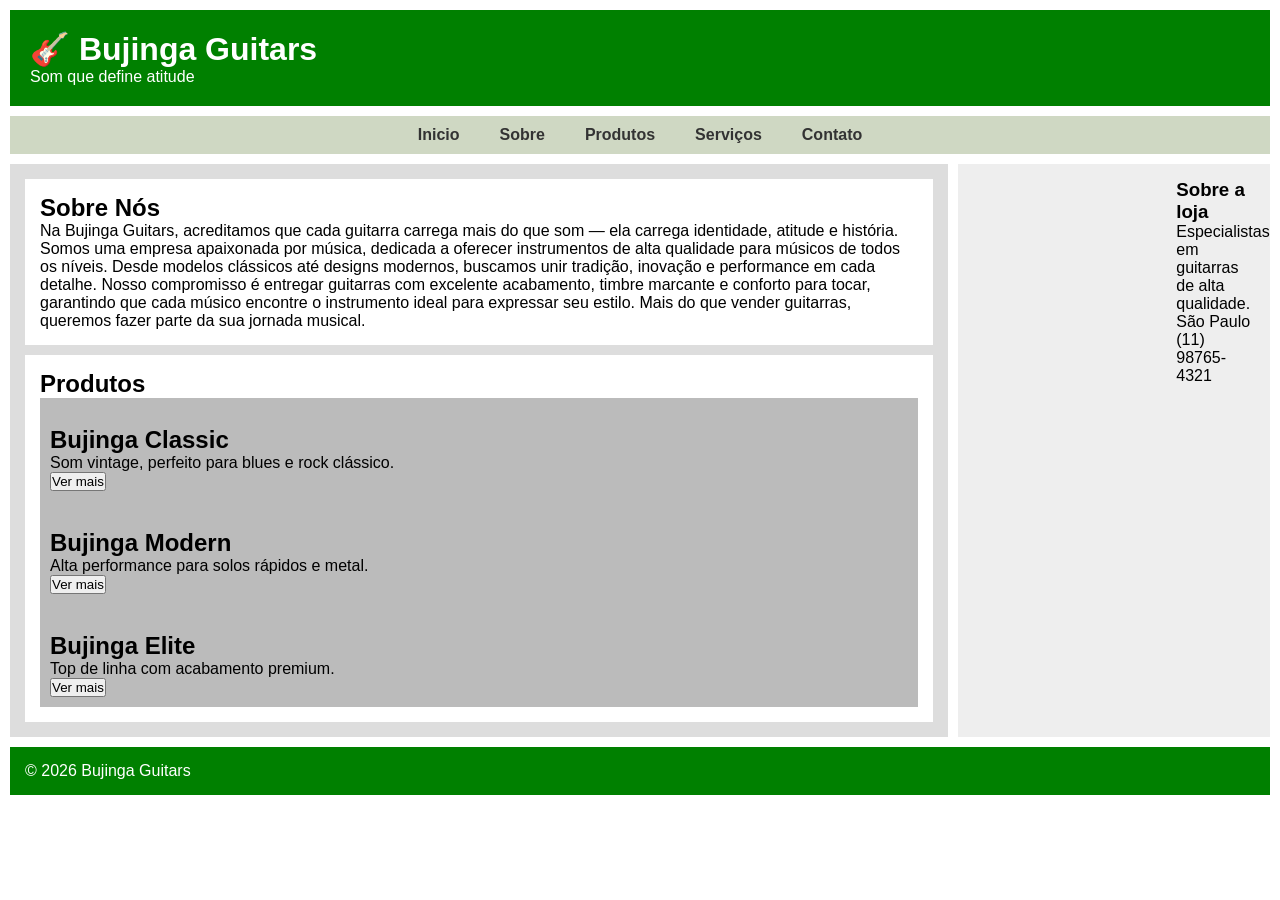
==== atividade 6/SiteProva1/index.html @ 3e309ba4 "Siteprova1" ====
<!DOCTYPE html>
<html lang="pt-br">
<head>
    <meta charset="UTF-8">
    <meta name="viewport" content="width=device-width, initial-scale=1.0">
    <title>BlogBielzadas</title>
    <link rel="shortcut icon" href="./imagens/logoFavicon.ico">
    <meta name="description" content="Empresa De Guitarras Ltda">
    <meta name="author" content="Gabriell Ferreira Dias Rodrigues">
    <link rel="stylesheet" href="./estilos/layout.css">
</head>
<body>
    <header>
        <h1>🎸 Bujinga Guitars</h1>
        <p>Som que define atitude</p>
    </header>

    <nav>
        <ul>
            <li><a href="#">Inicio</a></li>
            <li><a href="#sobre">Sobre</a></li>
            <li><a href="#produtos">Produtos</a></li>
            <li><a href="#">Serviços</a></li>
            <li><a href="./paginas/contato.html">Contato</a></li>
        </ul>
    </nav>
       <aside>
            <h3>Sobre a loja</h3>
            <p>Especialistas em guitarras de alta qualidade.</p>
            <p>São Paulo</p>
            <p>(11) 98765-4321</p>
        </aside>
    <main>
        <section class="sobre" id="sobre">
            <h1>Sobre Nós</h1>
            <p>Na Bujinga Guitars, acreditamos que cada guitarra carrega mais do que som — ela carrega identidade, atitude e história.
Somos uma empresa apaixonada por música, dedicada a oferecer instrumentos de alta qualidade para músicos de todos os níveis. Desde modelos clássicos até designs modernos, buscamos unir tradição, inovação e performance em cada detalhe.
Nosso compromisso é entregar guitarras com excelente acabamento, timbre marcante e conforto para tocar, garantindo que cada músico encontre o instrumento ideal para expressar seu estilo.
Mais do que vender guitarras, queremos fazer parte da sua jornada musical.</p>
        </section>
        <section class="produtos" id="produtos">
            <h1>Produtos</h1>
            <article>
                <img src="https://via.placeholder.com/300x200" alt="">
                <h2>Bujinga Classic</h2>
                <p>Som vintage, perfeito para blues e rock clássico.</p>
                <button>Ver mais</button>
            </article>

            <article>
                <img src="https://via.placeholder.com/300x200" alt="">
                <h2>Bujinga Modern</h2>
                <p>Alta performance para solos rápidos e metal.</p>
                <button>Ver mais</button>
            </article>

            <article>
                <img src="https://via.placeholder.com/300x200" alt="">
                <h2>Bujinga Elite</h2>
                <p>Top de linha com acabamento premium.</p>
                <button>Ver mais</button>
            </article>
        </section>


    </main>

    <footer>
        <p>© 2026 Bujinga Guitars</p>
    </footer>
</body>
</html>
---- atividade 6/SiteProva1/estilos/layout.css ----
* {
    margin: 0;
    padding: 0;
    box-sizing: border-box;
}

body {
    display: grid;
    grid-template-areas:
        "header header"
        "nav nav"
        "main aside"
        "footer footer";
    grid-template-columns: 3fr 1fr;
    gap: 10px;
    font-family: Arial, sans-serif;
    padding: 10px;
}


header {
    grid-area: header;
    background: green;
    color: white;
    padding: 20px;
}


nav {
    grid-area: nav;
    background: #cfd8c3;
    padding: 10px;
}
nav ul {
  display: flex; 
  list-style: none; 
  gap: 20px;
  justify-content: center; 
}
nav ul li a {
  text-decoration: none; 
  color: #333; 
  font-weight: bold; 
  padding: 5px 10px; 
  transition: background-color 0.3s, color 0.3s; 
}


main {
    grid-area: main;
    background: #ddd;
    padding: 15px;
    display: flex;
    flex-direction: column;
    gap: 10px;
}
main section {
    background: #fff;
    padding: 15px;
}

article {
    background: #bbb;
    padding: 10px;
}


aside {
    position: relative;
    grid-area: aside;
    background: #eee;
    padding: 15px;
    padding-left: 70%;
}
footer {
    grid-area: footer;
    background: green;
    color: white;
    padding: 15px;
}
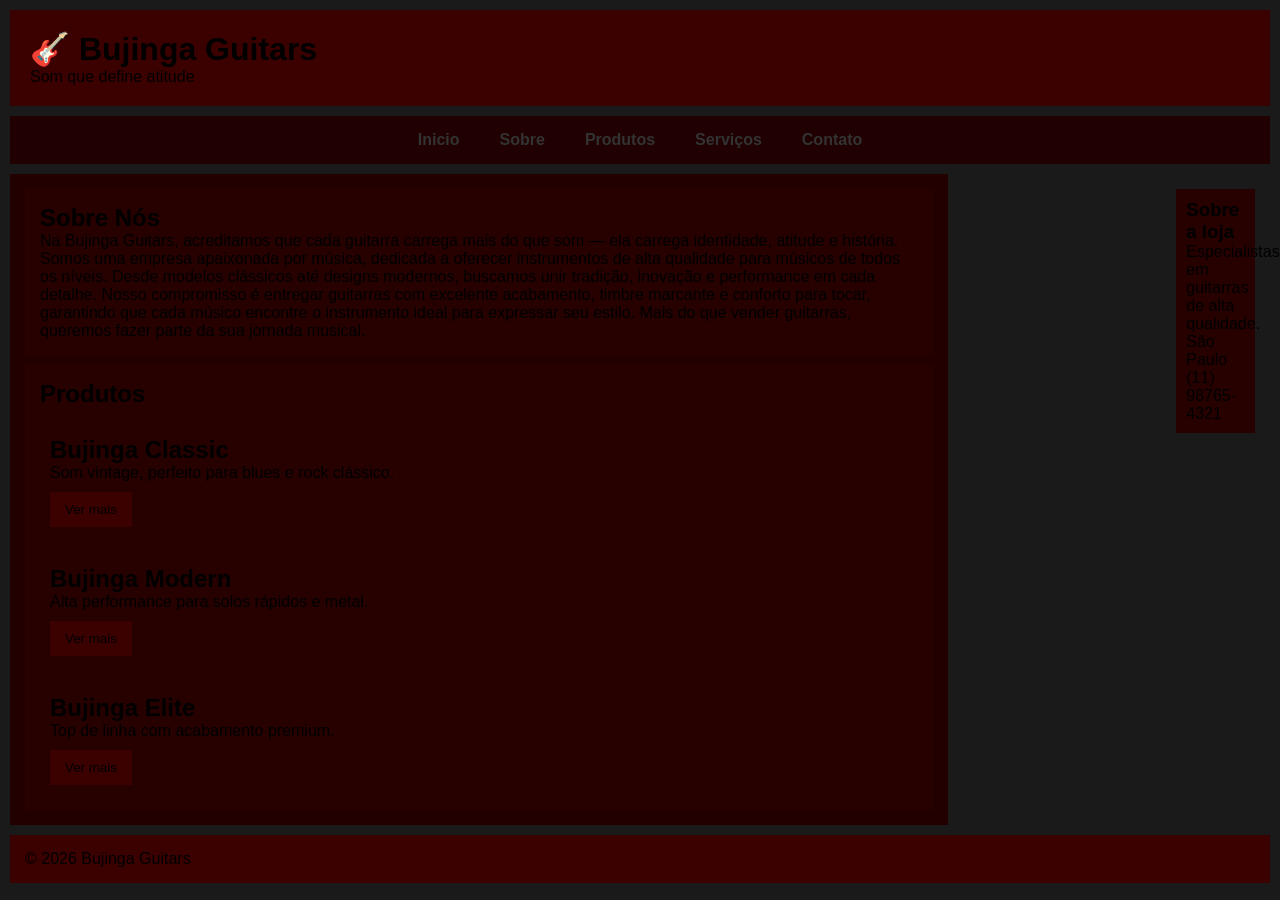
==== commit c01789ef: "Mudanças pesquenas Mudanças no Css e algumas no html" ====
--- a/atividade 6/SiteProva1/index.html
+++ b/atividade 6/SiteProva1/index.html
@@ -9,6 +9,7 @@
     <meta name="author" content="Gabriell Ferreira Dias Rodrigues">
     <link rel="stylesheet" href="./estilos/layout.css">
 </head>
+
 <body>
     <header>
         <h1>🎸 Bujinga Guitars</h1>
@@ -25,10 +26,12 @@
         </ul>
     </nav>
        <aside>
-            <h3>Sobre a loja</h3>
-            <p>Especialistas em guitarras de alta qualidade.</p>
-            <p>São Paulo</p>
-            <p>(11) 98765-4321</p>
+            <article>
+                <h3>Sobre a loja</h3>
+                <p>Especialistas em guitarras de alta qualidade.</p>
+                <p>São Paulo</p>
+                <p>(11) 98765-4321</p>
+            </article>
         </aside>
     <main>
         <section class="sobre" id="sobre">
--- a/atividade 6/SiteProva1/estilos/layout.css
+++ b/atividade 6/SiteProva1/estilos/layout.css
@@ -6,6 +6,7 @@
 
 body {
     display: grid;
+    background: #1a1a1a;
     grid-template-areas:
         "header header"
         "nav nav"
@@ -20,16 +21,16 @@
 
 header {
     grid-area: header;
-    background: green;
-    color: white;
+    background: rgb(59, 1, 1);
+    color: rgb(0, 0, 0);
     padding: 20px;
 }
 
 
 nav {
     grid-area: nav;
-    background: #cfd8c3;
-    padding: 10px;
+    background: #200000;
+    padding: 15px;
 }
 nav ul {
   display: flex; 
@@ -41,26 +42,22 @@
   text-decoration: none; 
   color: #333; 
   font-weight: bold; 
-  padding: 5px 10px; 
-  transition: background-color 0.3s, color 0.3s; 
+  padding: 5px 10px;  
 }
-
-
 main {
     grid-area: main;
-    background: #ddd;
+    background: #220000;
     padding: 15px;
     display: flex;
     flex-direction: column;
     gap: 10px;
 }
 main section {
-    background: #fff;
+    background: #270000;
     padding: 15px;
 }
-
 article {
-    background: #bbb;
+    background: #270000;
     padding: 10px;
 }
 
@@ -68,13 +65,21 @@
 aside {
     position: relative;
     grid-area: aside;
-    background: #eee;
     padding: 15px;
     padding-left: 70%;
 }
+button {
+    background: rgb(59, 1, 1);
+    color: rgb(0, 0, 0);
+    border: none;
+    padding: 10px 15px;
+    cursor: pointer;
+    margin-top: 10px;
+}
+
 footer {
     grid-area: footer;
-    background: green;
-    color: white;
+    background: rgb(59, 1, 1);
+    color: rgb(0, 0, 0);
     padding: 15px;
 }
